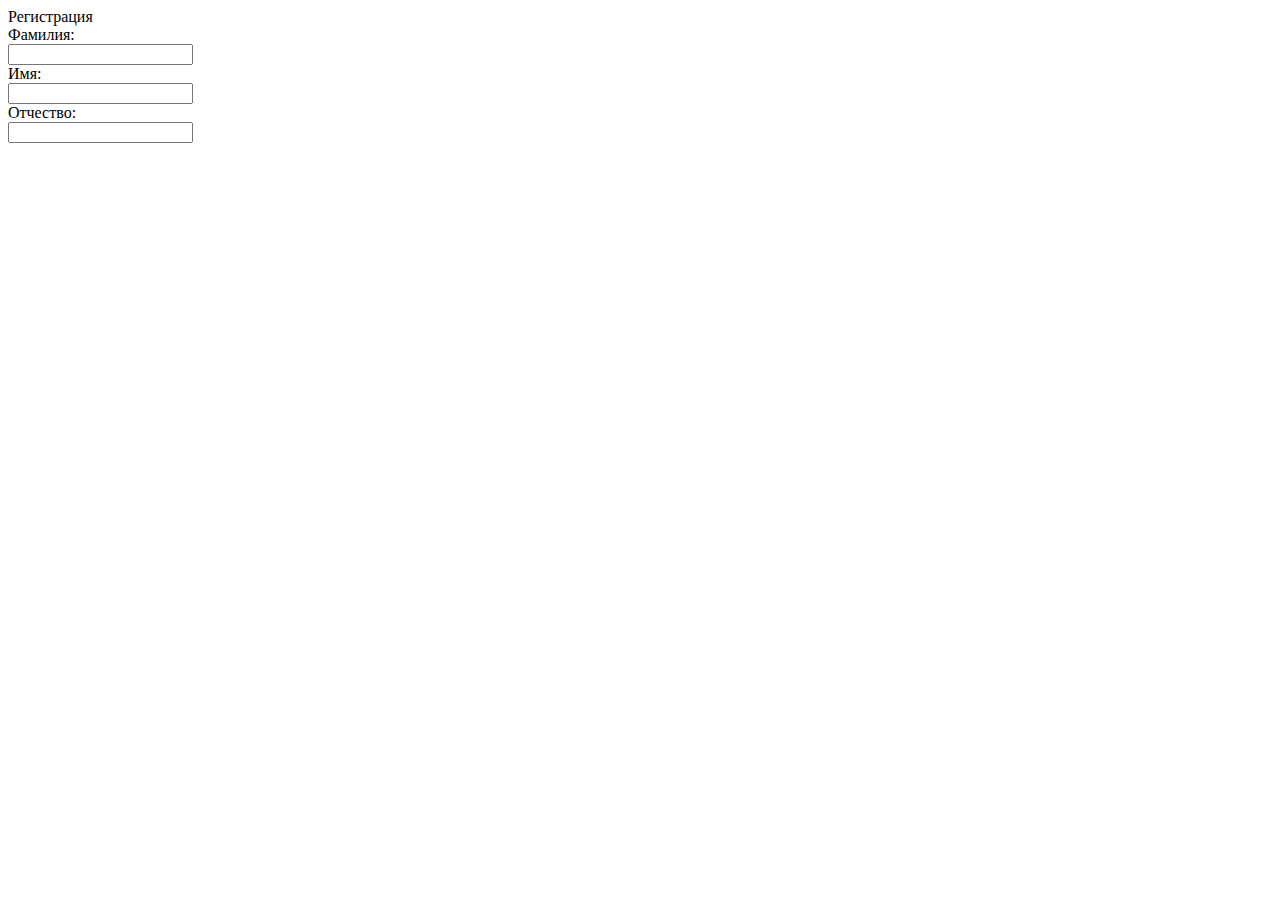
==== templates/registration.html @ 593ab7cb "Selected new branch for design creation. Changed all design elements to new, early added." ====
<!doctype html>
<html lang="ru">
<head>
    <meta charset="UTF-8">
    <meta name="viewport"
          content="width=device-width, user-scalable=no, initial-scale=1.0, maximum-scale=1.0, minimum-scale=1.0">
    <meta http-equiv="X-UA-Compatible" content="ie=edge">
    <link href="main.css" rel="stylesheet" type="text/css">
    <script src="https://telegram.org/js/telegram-web-app.js"></script>
    <script src="https://ajax.googleapis.com/ajax/libs/jquery/3.6.3/jquery.min.js"></script>
    <title>RegularUser</title>
</head>
<body>
    <div class="container">
        <div class="registrationForm">
            <div class="regText">Регистрация</div>
            <div class="inputBlock">
                <div class="textInput"><label for="lastName">Фамилия:</label></div>
                <div class="inputBoxes"><input type="text" id="lastName" name="lastName"></div>
            </div>
            <div class="inputBlock">
                <div class="textInput"><label for="firstName">Имя:</label></div>
                <div class="inputBoxes"><input type="text" id="firstName" name="firstName"></div>
            </div>
            <div class="inputBlock">
                <div class="textInput"><label for="middleName">Отчество:</label></div>
                <div class="inputBoxes"><input type="text" id="middleName" name="middleName"></div>
            </div>
        </div>
    </div>
    <script src="https://telegram.org/js/telegram-web-app.js"></script>
    <script>
        let tg = window.Telegram.WebApp;
        tg.MainButton.show()
    </script>
    <script>
        $(document).click();
    </script>
</body>
</html>
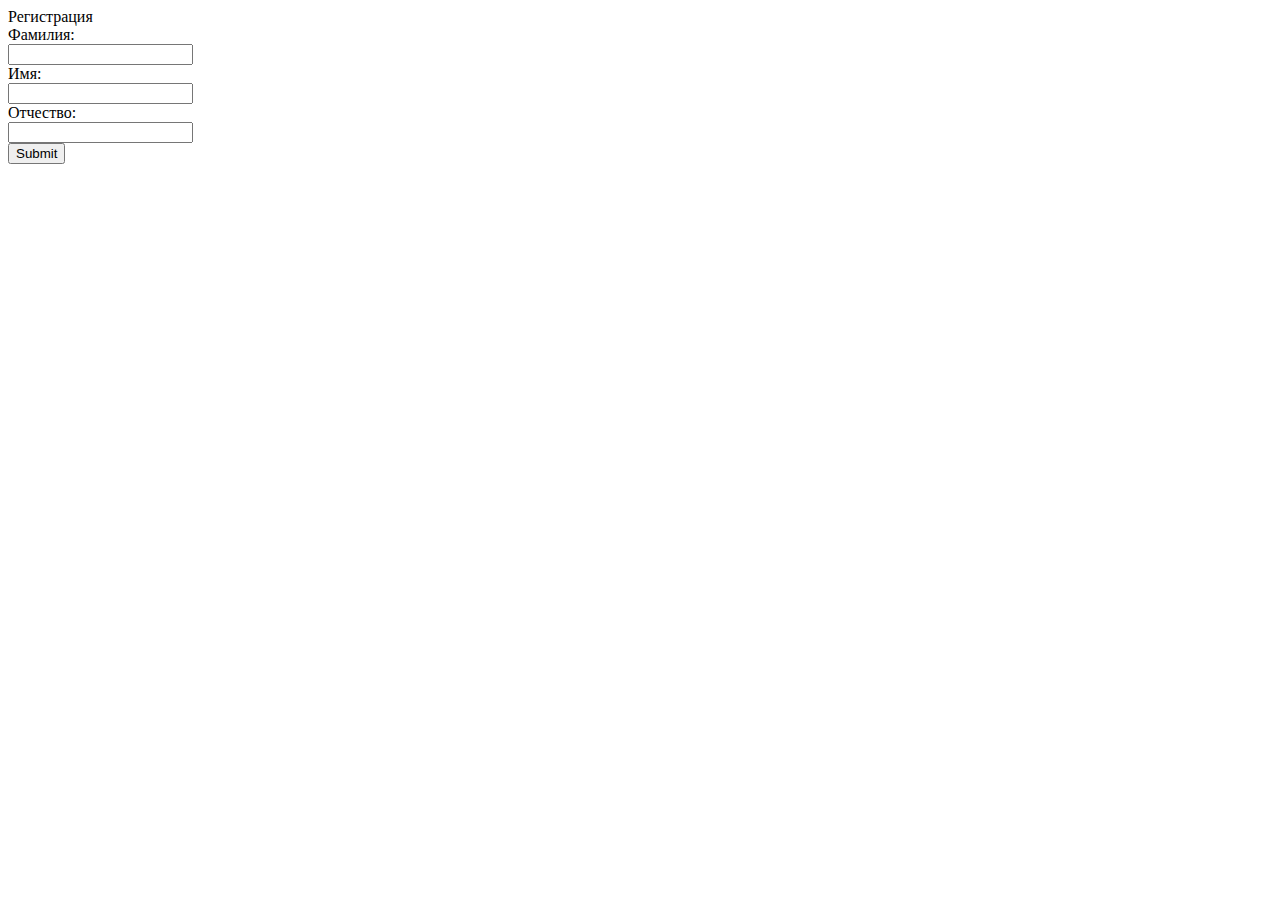
==== commit 5343fe58: "Changed design and added functionability to registration page and redirecting to it by role code 0." ====
--- a/templates/registration.html
+++ b/templates/registration.html
@@ -5,7 +5,7 @@
     <meta name="viewport"
           content="width=device-width, user-scalable=no, initial-scale=1.0, maximum-scale=1.0, minimum-scale=1.0">
     <meta http-equiv="X-UA-Compatible" content="ie=edge">
-    <link href="main.css" rel="stylesheet" type="text/css">
+    <link href="static/main.css" rel="stylesheet" type="text/css">
     <script src="https://telegram.org/js/telegram-web-app.js"></script>
     <script src="https://ajax.googleapis.com/ajax/libs/jquery/3.6.3/jquery.min.js"></script>
     <title>RegularUser</title>
@@ -13,28 +13,25 @@
 <body>
     <div class="container">
         <div class="registrationForm">
-            <div class="regText">Регистрация</div>
-            <div class="inputBlock">
-                <div class="textInput"><label for="lastName">Фамилия:</label></div>
-                <div class="inputBoxes"><input type="text" id="lastName" name="lastName"></div>
-            </div>
-            <div class="inputBlock">
-                <div class="textInput"><label for="firstName">Имя:</label></div>
-                <div class="inputBoxes"><input type="text" id="firstName" name="firstName"></div>
-            </div>
-            <div class="inputBlock">
-                <div class="textInput"><label for="middleName">Отчество:</label></div>
-                <div class="inputBoxes"><input type="text" id="middleName" name="middleName"></div>
-            </div>
+            <form action="" id="regForm" method="post">
+                <div class="regText">Регистрация</div>
+                <div class="inputBlock">
+                    <div class="textInput"><label for="lastName">Фамилия:</label></div>
+                    <div class="inputBoxes"><input type="text" id="lastName" name="lastName"></div>
+                </div>
+                <div class="inputBlock">
+                    <div class="textInput"><label for="firstName">Имя:</label></div>
+                    <div class="inputBoxes"><input type="text" id="firstName" name="firstName"></div>
+                </div>
+                <div class="inputBlock">
+                    <div class="textInput"><label for="middleName">Отчество:</label></div>
+                    <div class="inputBoxes"><input type="text" id="middleName" name="middleName"></div>
+                </div>
+                <div class="submit_button"><button type="button" onclick="userRegistration()">Submit</button></div>
+            </form>
         </div>
     </div>
     <script src="https://telegram.org/js/telegram-web-app.js"></script>
-    <script>
-        let tg = window.Telegram.WebApp;
-        tg.MainButton.show()
-    </script>
-    <script>
-        $(document).click();
-    </script>
+    <script src="static/main.js"></script>
 </body>
 </html>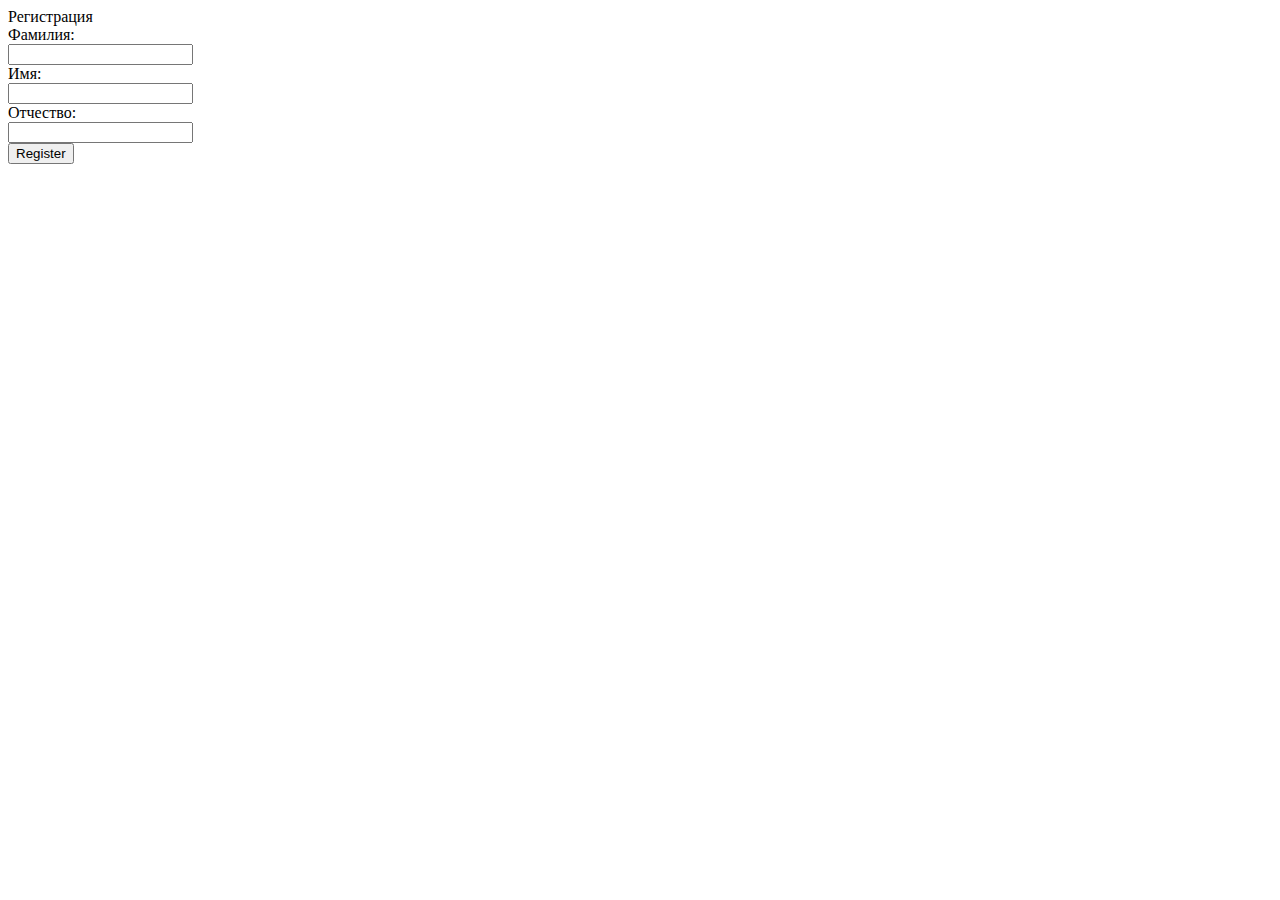
==== commit 7c4637c5: "Added native support for Telegram main buttons. Rewrited block of code with arrow page switcher. Add" ====
--- a/templates/registration.html
+++ b/templates/registration.html
@@ -27,11 +27,20 @@
                     <div class="textInput"><label for="middleName">Отчество:</label></div>
                     <div class="inputBoxes"><input type="text" id="middleName" name="middleName"></div>
                 </div>
-                <div class="submit_button"><button type="button" onclick="userRegistration()">Submit</button></div>
+<!--                TODO: REMOVE THIS BEFORE PRODUCTION-->
+                <div><button type="button" onclick="userRegistration()">Register</button></div>
             </form>
         </div>
     </div>
     <script src="https://telegram.org/js/telegram-web-app.js"></script>
     <script src="static/main.js"></script>
+    <script>
+        Telegram.WebApp.MainButton.setParams({
+            text: 'Зарегистрироваться',
+            is_visible: true
+        }).onClick(function () {
+            userRegistration()
+        })
+    </script>
 </body>
 </html>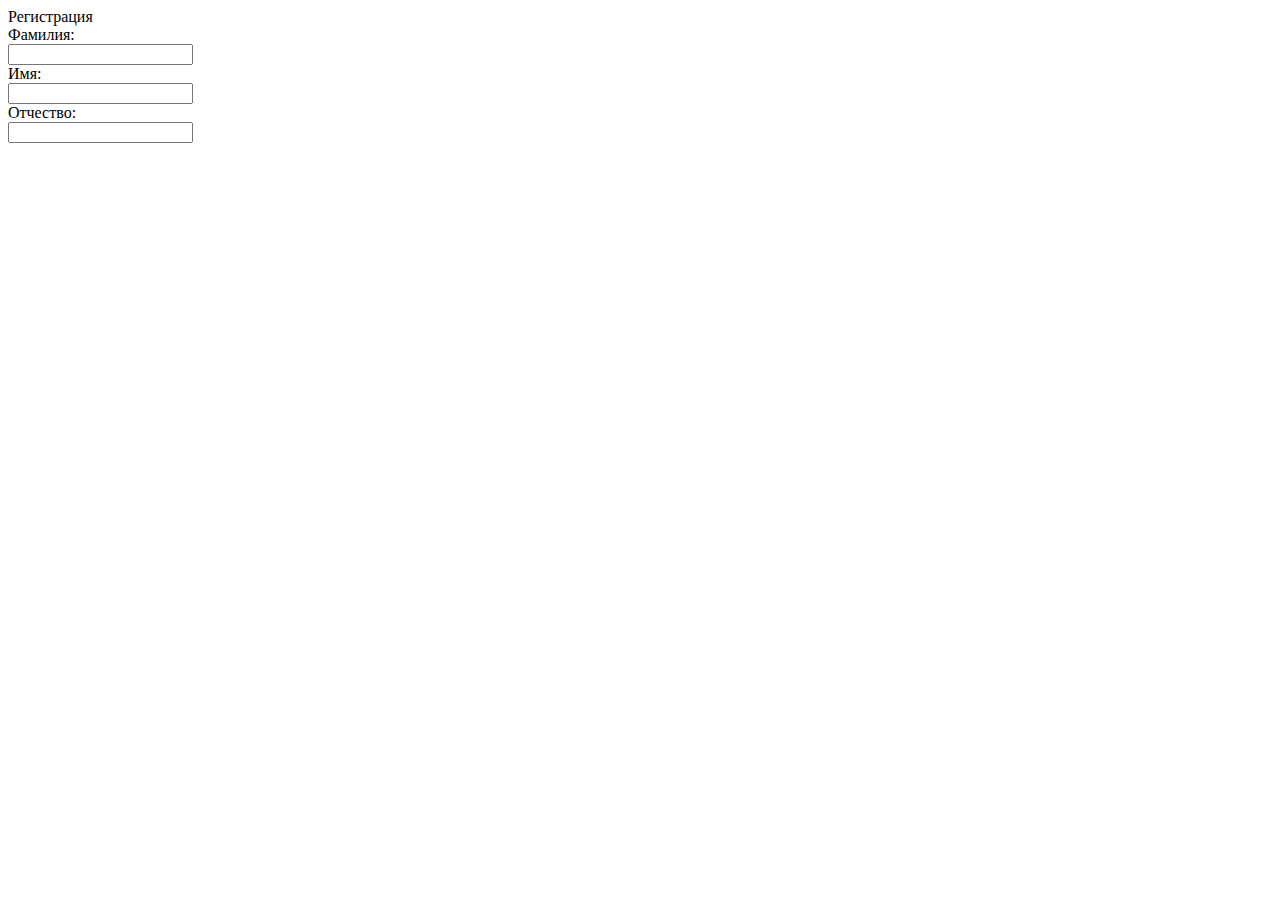
==== commit a14d2f0c: "Added env support. Removed reg button. Changed way to replace the reg page/" ====
--- a/templates/registration.html
+++ b/templates/registration.html
@@ -8,7 +8,7 @@
     <link href="static/main.css" rel="stylesheet" type="text/css">
     <script src="https://telegram.org/js/telegram-web-app.js"></script>
     <script src="https://ajax.googleapis.com/ajax/libs/jquery/3.6.3/jquery.min.js"></script>
-    <title>RegularUser</title>
+    <title>TGbot</title>
 </head>
 <body>
     <div class="container">
@@ -27,8 +27,6 @@
                     <div class="textInput"><label for="middleName">Отчество:</label></div>
                     <div class="inputBoxes"><input type="text" id="middleName" name="middleName"></div>
                 </div>
-<!--                TODO: REMOVE THIS BEFORE PRODUCTION-->
-                <div><button type="button" onclick="userRegistration()">Register</button></div>
             </form>
         </div>
     </div>
